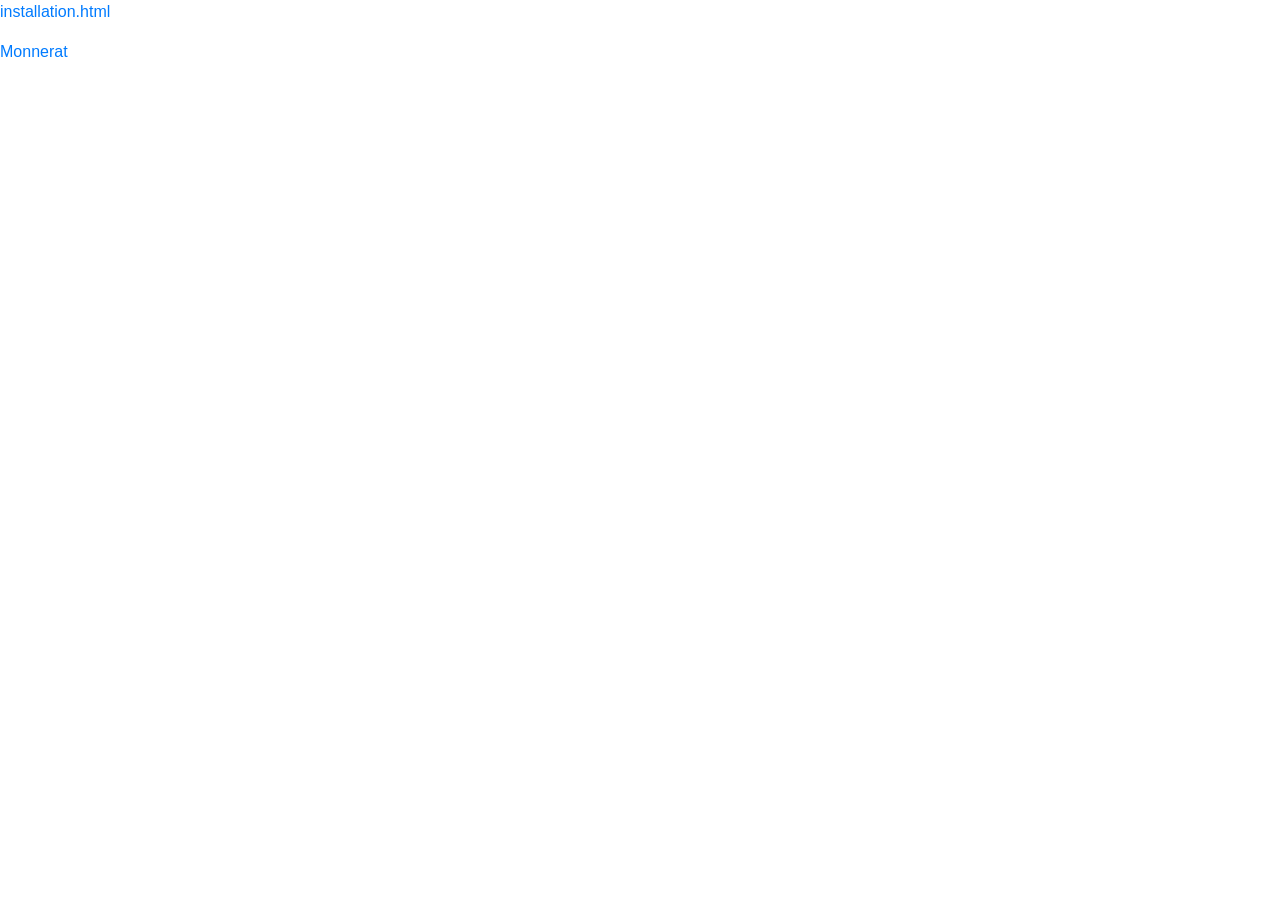
==== index.html @ 5a0ad47a "initial" ====
<html>
<head>
  <title>Noel Monnerat</title>
<link rel="stylesheet" href="https://stackpath.bootstrapcdn.com/bootstrap/4.4.1/css/bootstrap.min.css" integrity="sha384-Vkoo8x4CGsO3+Hhxv8T/Q5PaXtkKtu6ug5TOeNV6gBiFeWPGFN9MuhOf23Q9Ifjh" crossorigin="anonymous">

</head>

<body>
<p><a href="installation.html">installation.html</a></p>
<p><a href="monnerat.html">Monnerat</a></p>

</body>

</html>
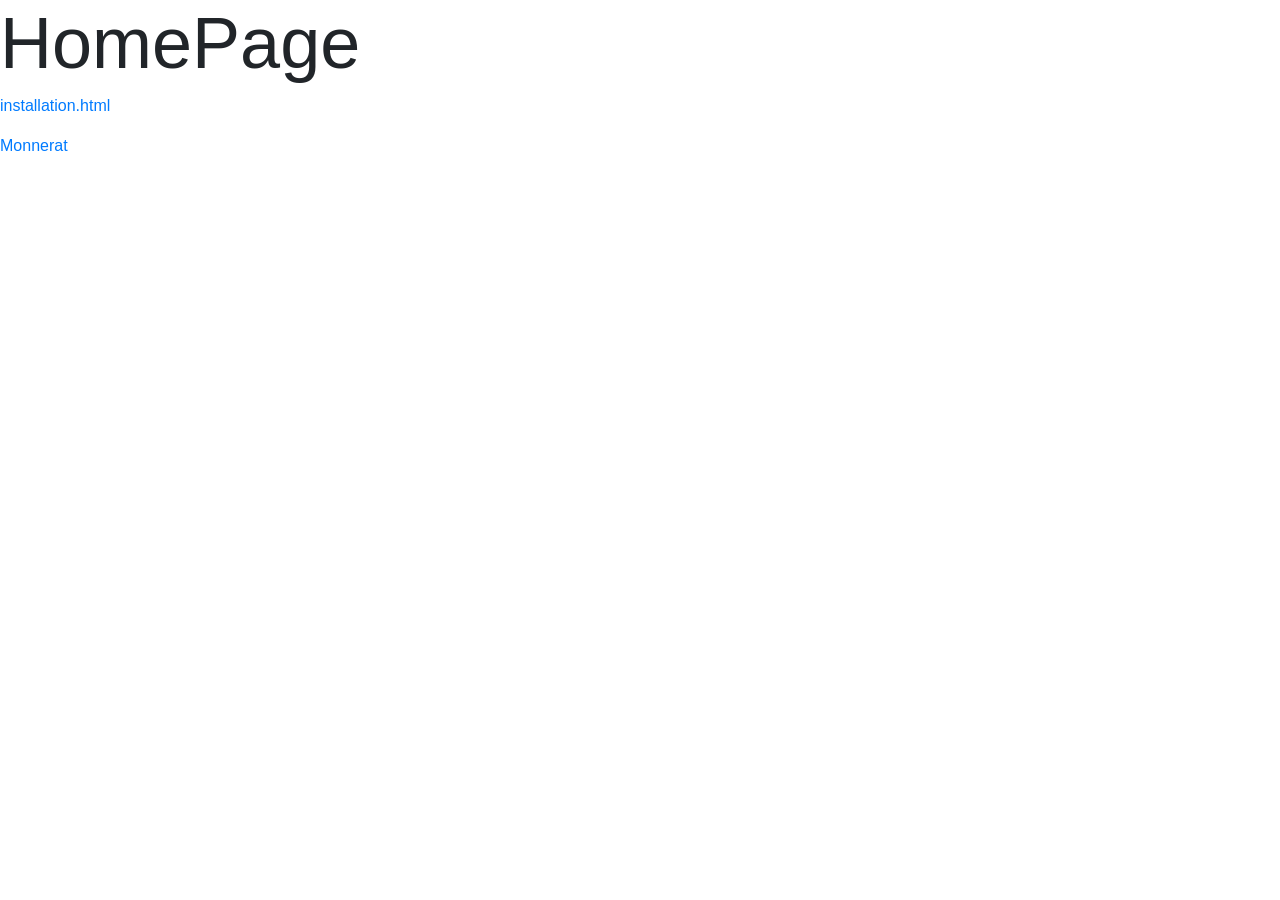
==== commit a33111c9: "initial" ====
--- a/index.html
+++ b/index.html
@@ -1,11 +1,13 @@
 <html>
 <head>
-  <title>Noel Monnerat</title>
-<link rel="stylesheet" href="https://stackpath.bootstrapcdn.com/bootstrap/4.4.1/css/bootstrap.min.css" integrity="sha384-Vkoo8x4CGsO3+Hhxv8T/Q5PaXtkKtu6ug5TOeNV6gBiFeWPGFN9MuhOf23Q9Ifjh" crossorigin="anonymous">
+    <title>Noel Monnerat</title>
+    <link rel="stylesheet" href="style.css">
+    <link rel="stylesheet" href="https://stackpath.bootstrapcdn.com/bootstrap/4.4.1/css/bootstrap.min.css"
+          integrity="sha384-Vkoo8x4CGsO3+Hhxv8T/Q5PaXtkKtu6ug5TOeNV6gBiFeWPGFN9MuhOf23Q9Ifjh" crossorigin="anonymous">
 
 </head>
-
 <body>
+<h1 class="display-3">HomePage</h1>
 <p><a href="installation.html">installation.html</a></p>
 <p><a href="monnerat.html">Monnerat</a></p>
 
--- a/style.css
+++ b/style.css
@@ -0,0 +1,8 @@
+body {
+    margin-left: 2rem;
+    margin-top: 2rem;
+}
+
+h1{
+    margin-top: 1rem;
+}
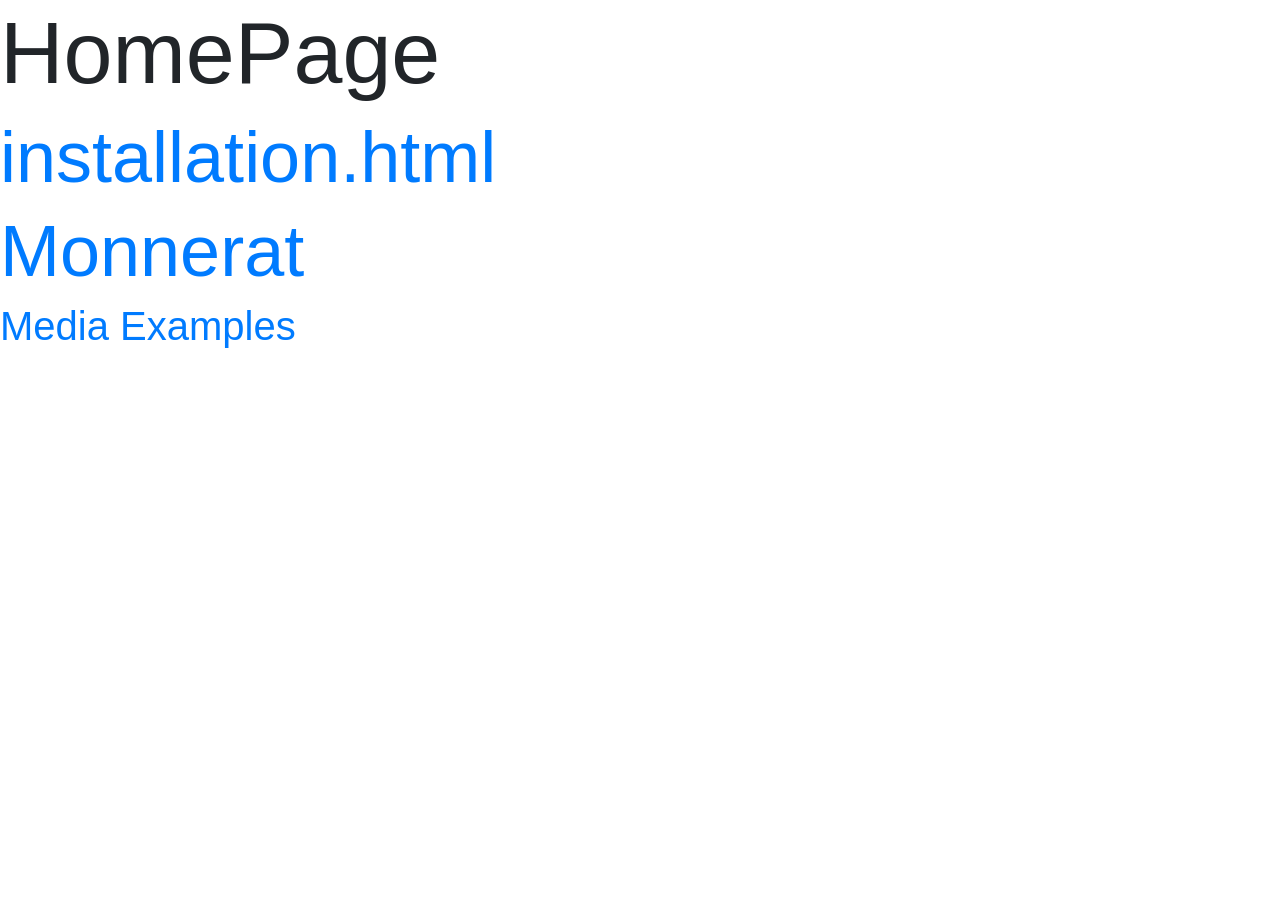
==== commit 0d3b7635: "mediapage" ====
--- a/index.html
+++ b/index.html
@@ -7,9 +7,10 @@
 
 </head>
 <body>
-<h1 class="display-3">HomePage</h1>
-<p><a href="installation.html">installation.html</a></p>
-<p><a href="monnerat.html">Monnerat</a></p>
+<h1 class="display-2">HomePage</h1>
+<h1 class="display-3"><a href="installation.html">installation.html</a></h1>
+<h1 class="display-3"><a href="monnerat.html">Monnerat</a></h1>
+<h1><a href="mediaexamples.html">Media Examples</a></h1>
 
 </body>
 
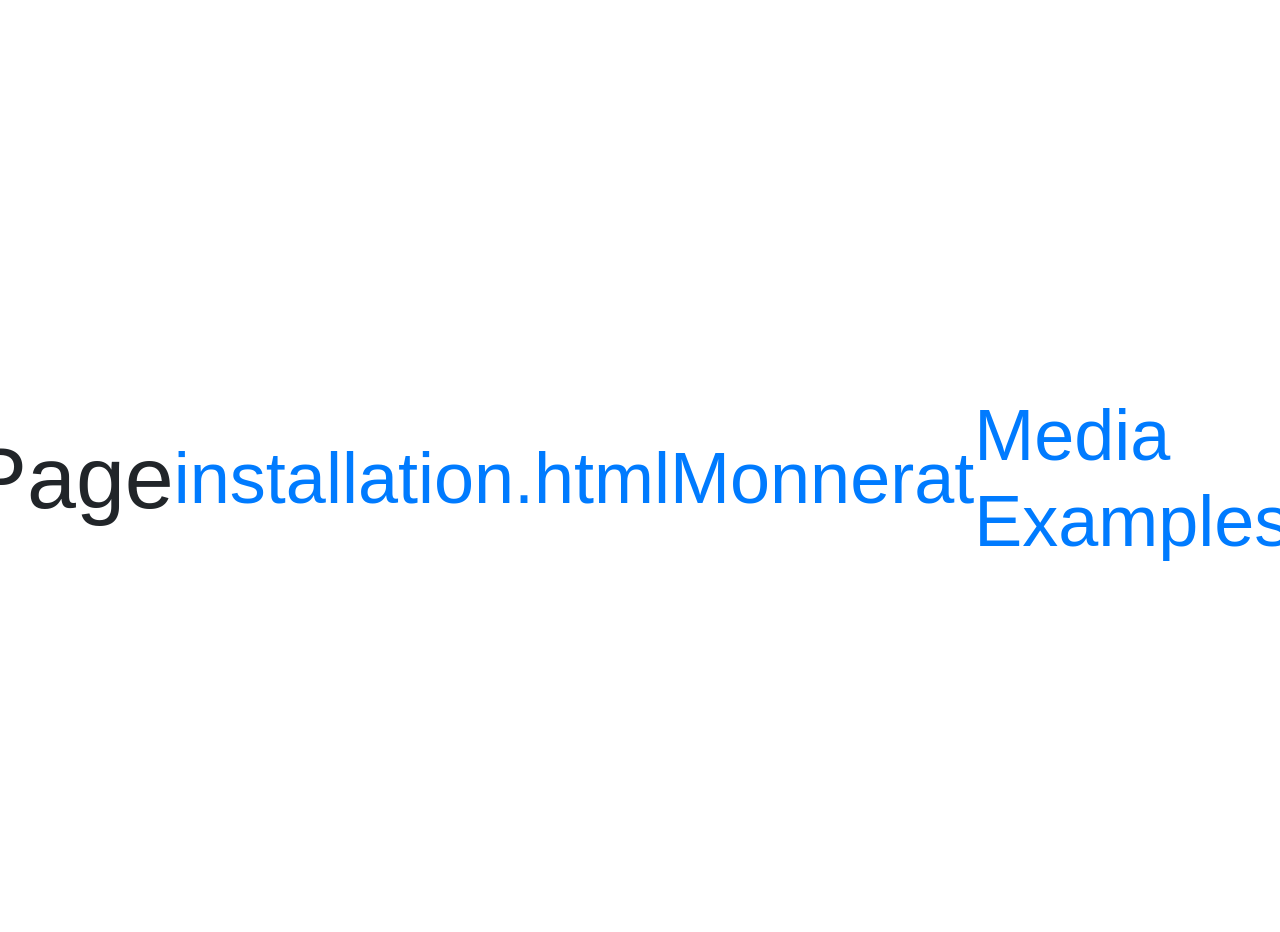
==== commit ae01abb9: "Finished Image carousle and IMG descriptions for types" ====
--- a/index.html
+++ b/index.html
@@ -6,11 +6,12 @@
           integrity="sha384-Vkoo8x4CGsO3+Hhxv8T/Q5PaXtkKtu6ug5TOeNV6gBiFeWPGFN9MuhOf23Q9Ifjh" crossorigin="anonymous">
 
 </head>
-<body>
+<body style="margin-left: 2rem; margin-top: 2rem;">
 <h1 class="display-2">HomePage</h1>
 <h1 class="display-3"><a href="installation.html">installation.html</a></h1>
 <h1 class="display-3"><a href="monnerat.html">Monnerat</a></h1>
-<h1><a href="mediaexamples.html">Media Examples</a></h1>
+<h1 class="display-3"><a href="mediaexamples.html">Media Examples</a></h1>
+<h1 class="display-3"><a href="carousel.html">Carousel</a></h1>
 
 </body>
 
--- a/style.css
+++ b/style.css
@@ -1,8 +1,33 @@
-body {
-    margin-left: 2rem;
-    margin-top: 2rem;
+@import url("https://fonts.googleapis.com/css2?family=Poppins:wght@200;400;600&display=swap");
+
+* {
+    box-sizing: border-box;
 }
 
-h1{
-    margin-top: 1rem;
+body {
+    display: flex;
+    align-items: center;
+    justify-content: center;
+    font-family: "Poppins", sans-serif;
+    margin: 0;
+    min-height: 100vh;
+}
+
+.carousel {
+    box-shadow: 2px 2px 5px rgba(0, 0, 0, 0.3);
+    overflow: hidden;
+    height: 500px;
+    width: 500px;
+}
+
+.image-container {
+    display: flex;
+    transition: transform 0.5s ease-in-out;
+    transform: translateX(0);
+}
+
+img {
+    object-fit: cover;
+    height: 500px;
+    width: 500px;
 }
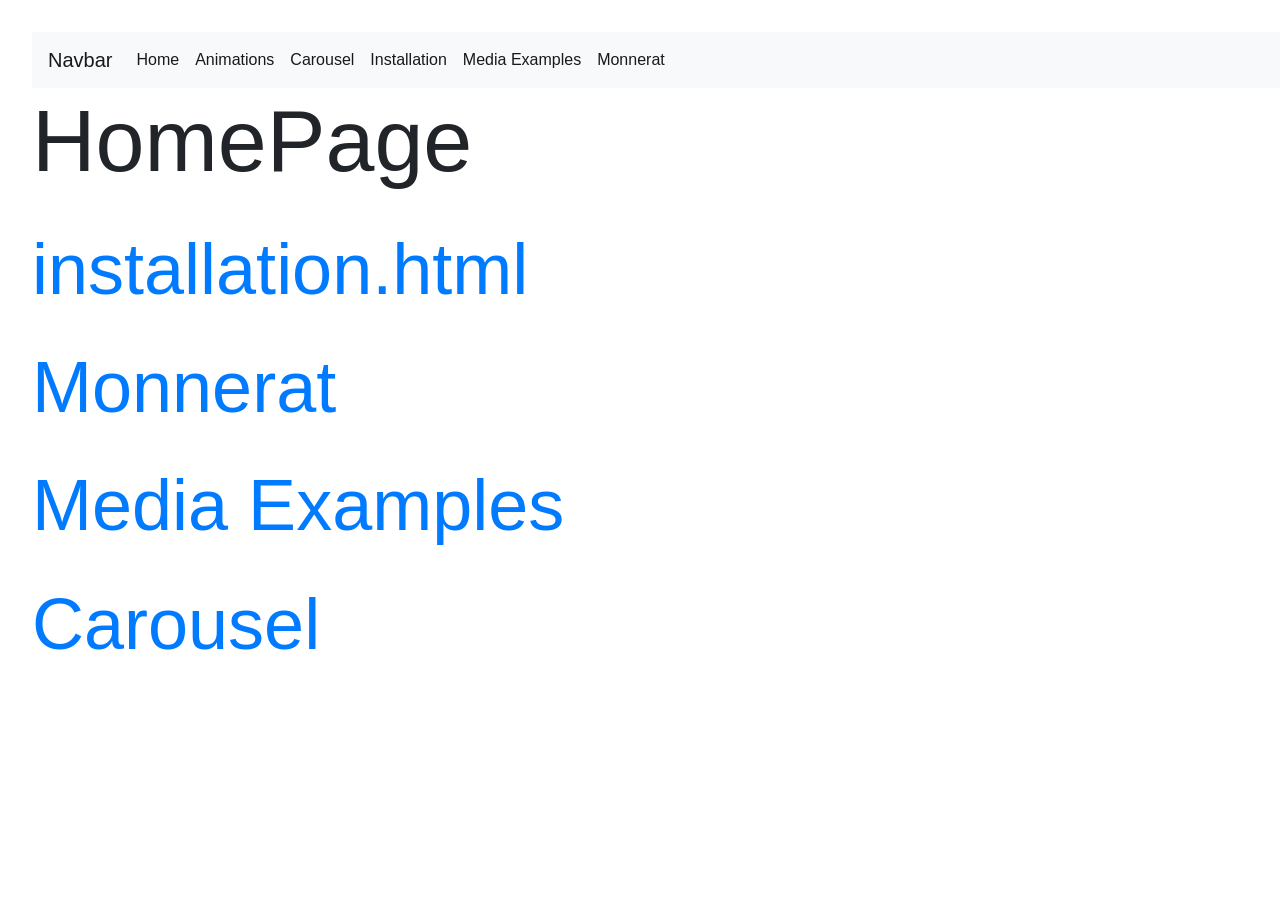
==== commit b03c86da: "kinda gay" ====
--- a/index.html
+++ b/index.html
@@ -1,17 +1,46 @@
 <html>
 <head>
     <title>Noel Monnerat</title>
-    <link rel="stylesheet" href="style.css">
     <link rel="stylesheet" href="https://stackpath.bootstrapcdn.com/bootstrap/4.4.1/css/bootstrap.min.css"
           integrity="sha384-Vkoo8x4CGsO3+Hhxv8T/Q5PaXtkKtu6ug5TOeNV6gBiFeWPGFN9MuhOf23Q9Ifjh" crossorigin="anonymous">
 
 </head>
 <body style="margin-left: 2rem; margin-top: 2rem;">
+<nav class="navbar navbar-expand-lg navbar-light bg-light">
+    <a class="navbar-brand" >Navbar</a>
+    <div class="collapse navbar-collapse" id="navbarSupportedContent">
+        <ul class="navbar-nav mr-auto">
+            <li class="nav-item active">
+                <a class="nav-link" href="index.html">Home <span class="sr-only">(current)</span></a>
+            </li>
+            <li class="nav-item active">
+                <a class="nav-link" href="animations.html">Animations <span class="sr-only">(current)</span></a>
+            </li>
+            <li class="nav-item active">
+                <a class="nav-link" href="carousel.html">Carousel <span class="sr-only">(current)</span></a>
+            </li>
+            <li class="nav-item active">
+                <a class="nav-link" href="installation.html">Installation <span class="sr-only">(current)</span></a>
+            </li>
+            <li class="nav-item active">
+                <a class="nav-link" href="mediaexamples.html">Media Examples <span class="sr-only">(current)</span></a>
+            </li>
+            <li class="nav-item active">
+                <a class="nav-link" href="monnerat.html">Monnerat <span class="sr-only">(current)</span></a>
+            </li>
+        </ul>
+    </div>
+</nav>
+
 <h1 class="display-2">HomePage</h1>
+<br>
 <h1 class="display-3"><a href="installation.html">installation.html</a></h1>
+<br>
 <h1 class="display-3"><a href="monnerat.html">Monnerat</a></h1>
-<h1 class="display-3"><a href="mediaexamples.html">Media Examples</a></h1>
-<h1 class="display-3"><a href="carousel.html">Carousel</a></h1>
+<br>
+<h1 class="display-3"><a href="mediaexamples.html"> Media Examples</a></h1>
+<br>
+<h1 class="display-3"><a href="carousel.html"> Carousel</a></h1>
 
 </body>
 
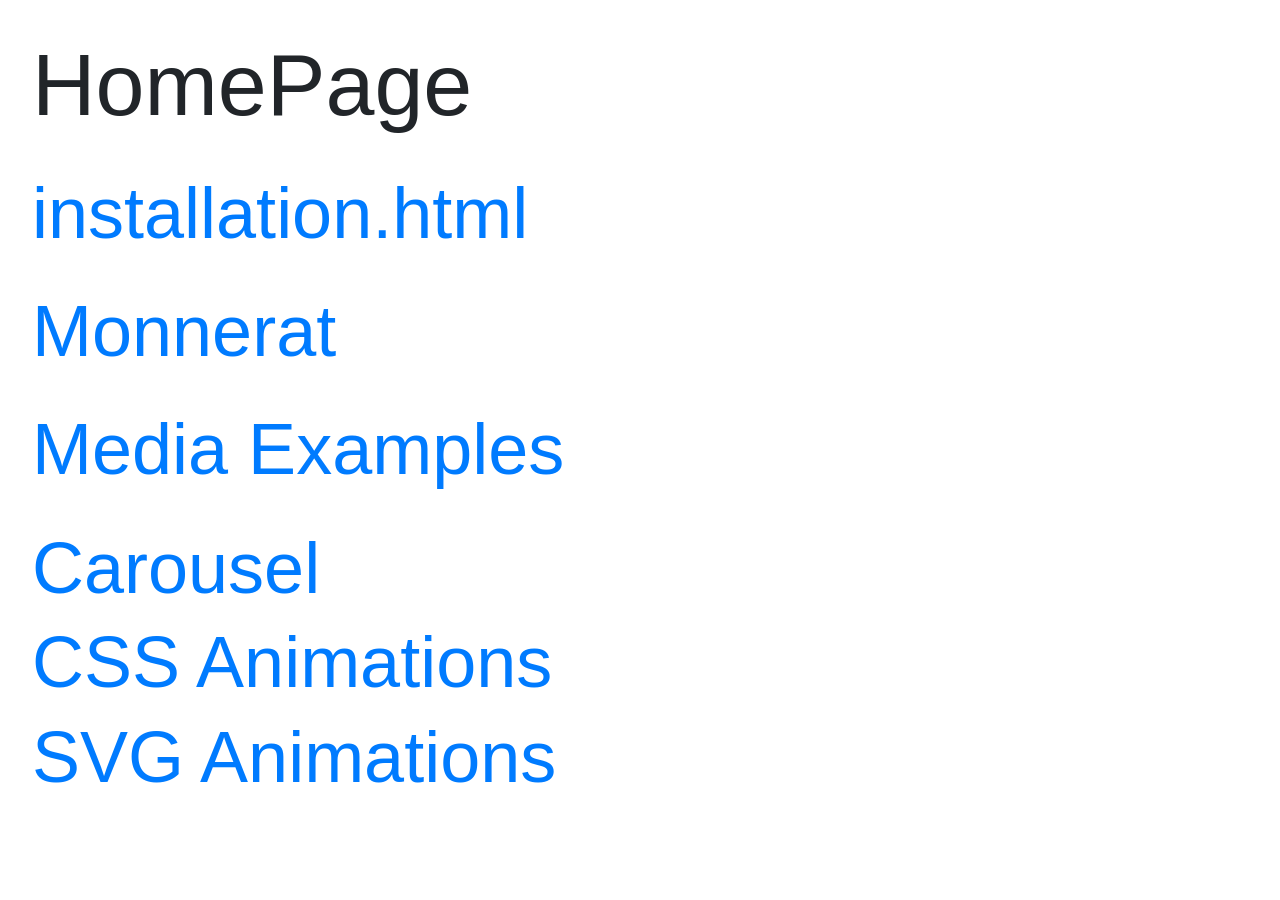
==== commit 56915b76: "remove webm" ====
--- a/index.html
+++ b/index.html
@@ -6,31 +6,6 @@
 
 </head>
 <body style="margin-left: 2rem; margin-top: 2rem;">
-<nav class="navbar navbar-expand-lg navbar-light bg-light">
-    <a class="navbar-brand" >Navbar</a>
-    <div class="collapse navbar-collapse" id="navbarSupportedContent">
-        <ul class="navbar-nav mr-auto">
-            <li class="nav-item active">
-                <a class="nav-link" href="index.html">Home <span class="sr-only">(current)</span></a>
-            </li>
-            <li class="nav-item active">
-                <a class="nav-link" href="animations.html">Animations <span class="sr-only">(current)</span></a>
-            </li>
-            <li class="nav-item active">
-                <a class="nav-link" href="carousel.html">Carousel <span class="sr-only">(current)</span></a>
-            </li>
-            <li class="nav-item active">
-                <a class="nav-link" href="installation.html">Installation <span class="sr-only">(current)</span></a>
-            </li>
-            <li class="nav-item active">
-                <a class="nav-link" href="mediaexamples.html">Media Examples <span class="sr-only">(current)</span></a>
-            </li>
-            <li class="nav-item active">
-                <a class="nav-link" href="monnerat.html">Monnerat <span class="sr-only">(current)</span></a>
-            </li>
-        </ul>
-    </div>
-</nav>
 
 <h1 class="display-2">HomePage</h1>
 <br>
@@ -41,6 +16,8 @@
 <h1 class="display-3"><a href="mediaexamples.html"> Media Examples</a></h1>
 <br>
 <h1 class="display-3"><a href="carousel.html"> Carousel</a></h1>
+<h1 class="display-3"><a href="css_animations.html"> CSS Animations</a></h1>
+<h1 class="display-3"><a href="svg_animations.html"> SVG Animations</a></h1>
 
 </body>
 
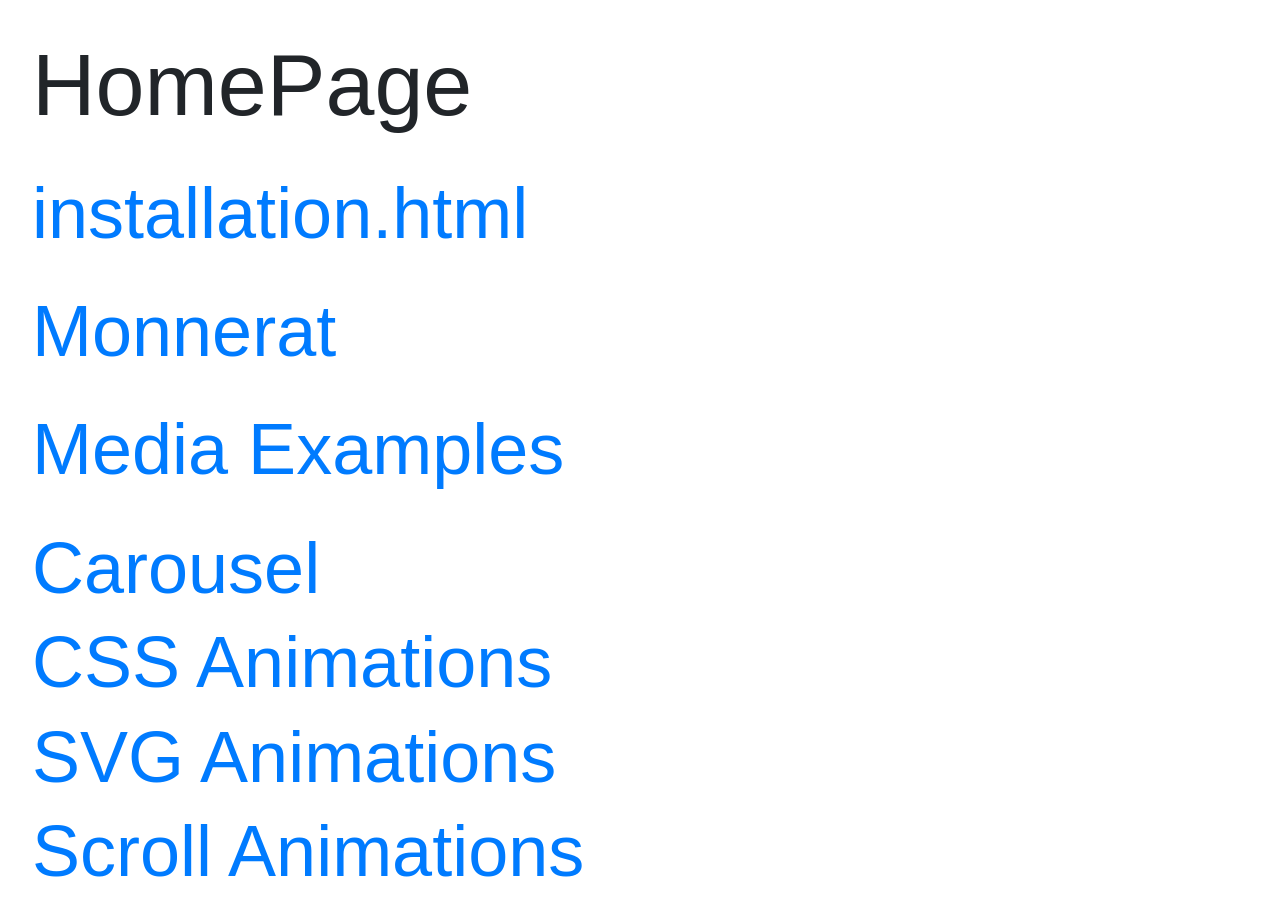
==== commit ef17f157: "scroll animations" ====
--- a/index.html
+++ b/index.html
@@ -18,6 +18,8 @@
 <h1 class="display-3"><a href="carousel.html"> Carousel</a></h1>
 <h1 class="display-3"><a href="css_animations.html"> CSS Animations</a></h1>
 <h1 class="display-3"><a href="svg_animations.html"> SVG Animations</a></h1>
+<h1 class="display-3"><a href="scroll_animations.html">Scroll Animations</a></h1>
+
 
 </body>
 
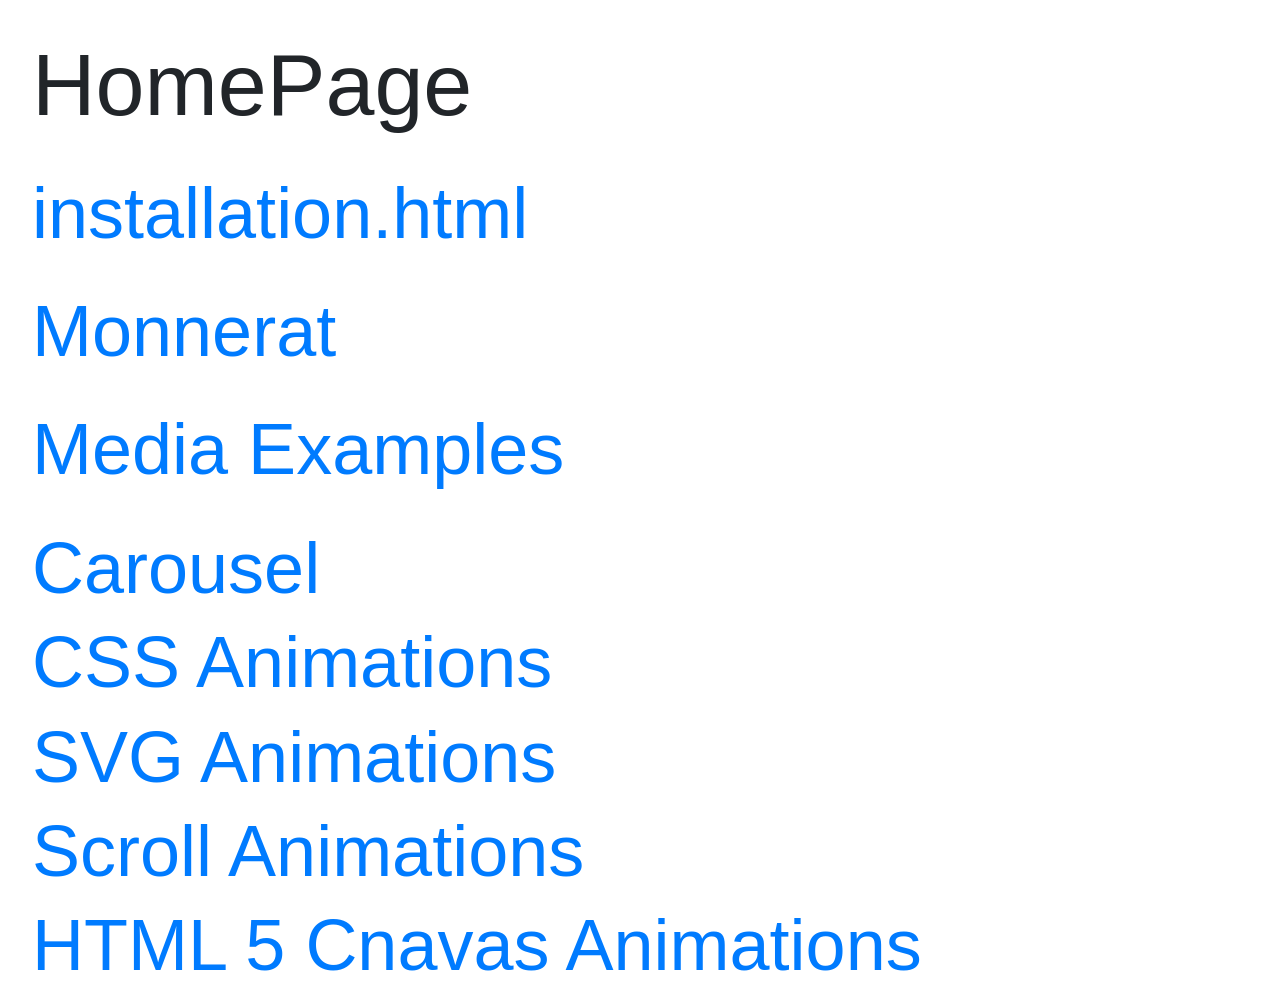
==== commit 7328fe49: "Canvas Animations" ====
--- a/index.html
+++ b/index.html
@@ -19,6 +19,8 @@
 <h1 class="display-3"><a href="css_animations.html"> CSS Animations</a></h1>
 <h1 class="display-3"><a href="svg_animations.html"> SVG Animations</a></h1>
 <h1 class="display-3"><a href="scroll_animations.html">Scroll Animations</a></h1>
+<h1 class="display-3"><a href="canvas_animations.html">HTML 5 Cnavas Animations</a></h1>
+
 
 
 </body>
